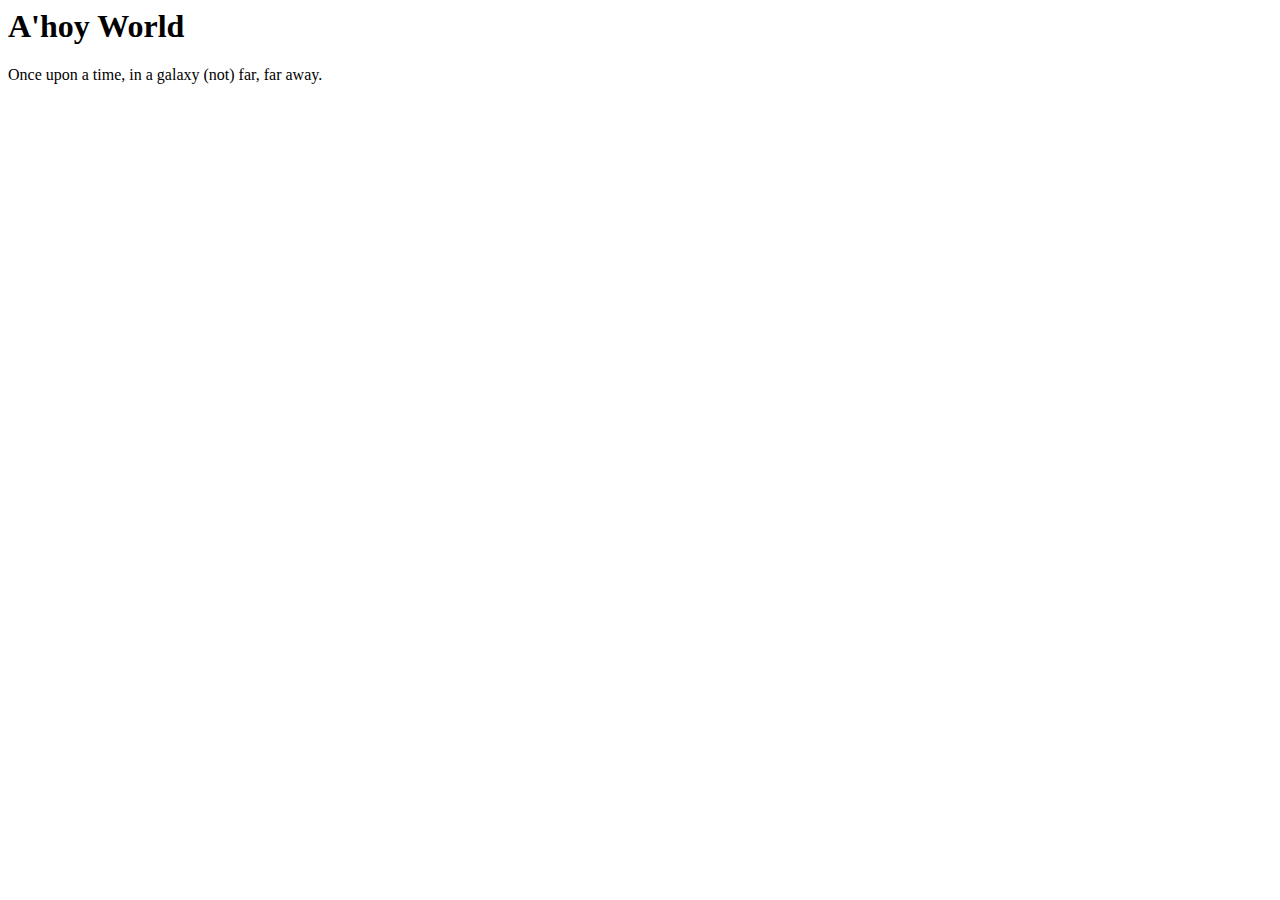
==== index.html @ c66a7e2e "Index page" ====
<html>
    <head>
        <title>This is a test of the emergency webcast system</title>
    </head>
    <body>
        <h1>A'hoy World</h1>
        <p>Once upon a time, in a galaxy (not) far, far away.</p>
    </body>
</html>
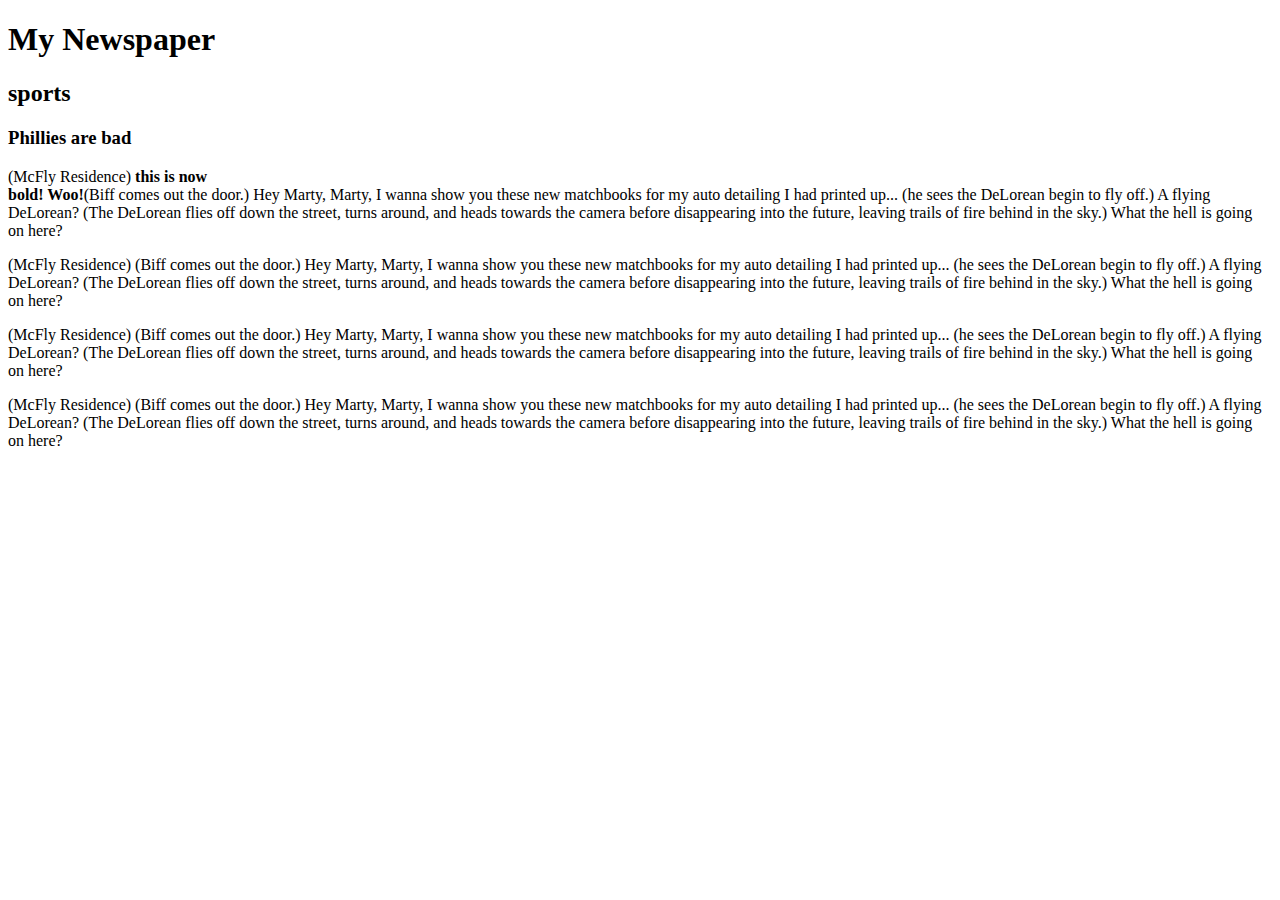
==== commit dadffb34: "Initial commit" ====
--- a/index.html
+++ b/index.html
@@ -1,9 +1,19 @@
+<!doctype html>
 <html>
-    <head>
-        <title>This is a test of the emergency webcast system</title>
-    </head>
-    <body>
-        <h1>A'hoy World</h1>
-        <p>Once upon a time, in a galaxy (not) far, far away.</p>
-    </body>
+<head>
+    <meta charset="UTF-8">
+    <title>Untitled Document</title>
+</head>
+<body>
+    <h1>My Newspaper</h1>
+    <h2>sports</h2>
+    <h3>Phillies are bad</h3> 
+    <p>(McFly Residence) <strong>this is now<br /> bold! Woo!</strong>(Biff comes out the door.) Hey Marty, Marty, I wanna show you these new matchbooks for my auto detailing I had printed up... (he sees the DeLorean begin to fly off.) A flying DeLorean? (The DeLorean flies off down the street, turns around, and heads towards the camera before disappearing into the future, leaving trails of fire behind in the sky.) What the hell is going on here?</p>
+    <p>(McFly Residence) (Biff comes out the door.) Hey Marty, Marty, I wanna show you these new matchbooks for my auto detailing I had printed up... (he sees the DeLorean begin to fly off.) A flying DeLorean? (The DeLorean flies off down the street, turns around, and heads towards the camera before disappearing into the future, leaving trails of fire behind in the sky.) What the hell is going on here?</p>
+    <p>(McFly Residence) (Biff comes out the door.) Hey Marty, Marty, I wanna show you these new matchbooks for my auto detailing I had printed up... (he sees the DeLorean begin to fly off.) A flying DeLorean? (The DeLorean flies off down the street, turns around, and heads towards the camera before disappearing into the future, leaving trails of fire behind in the sky.) What the hell is going on here?</p>
+    <p>(McFly Residence) (Biff comes out the door.) Hey Marty, Marty, I wanna show you these new matchbooks for my auto detailing I had printed up... (he sees the DeLorean begin to fly off.) A flying DeLorean? (The DeLorean flies off down the street, turns around, and heads towards the camera before disappearing into the future, leaving trails of fire behind in the sky.) What the hell is going on here?</p>
+    <h1></h1>
+
+
+</body>
 </html>